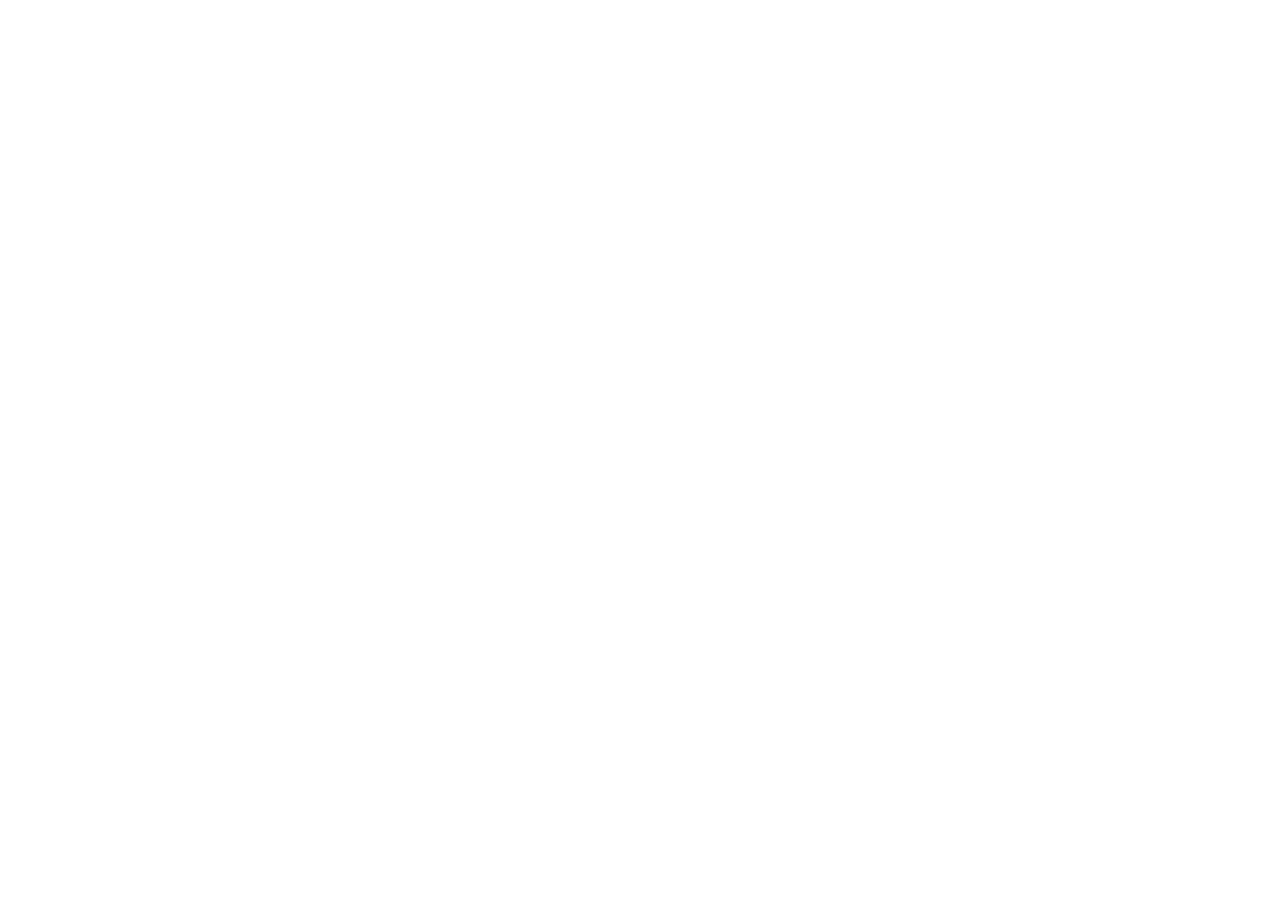
==== index.html @ 6718288f "Create index using HTML boilerplate" ====
<!DOCTYPE html>
<html lang="en">
  <head>
    <meta charset="UTF-8" />
    <meta name="viewport" content="width=device-width, initial-scale=1.0" />
    <title>Document</title>
  </head>
  <body></body>
</html>
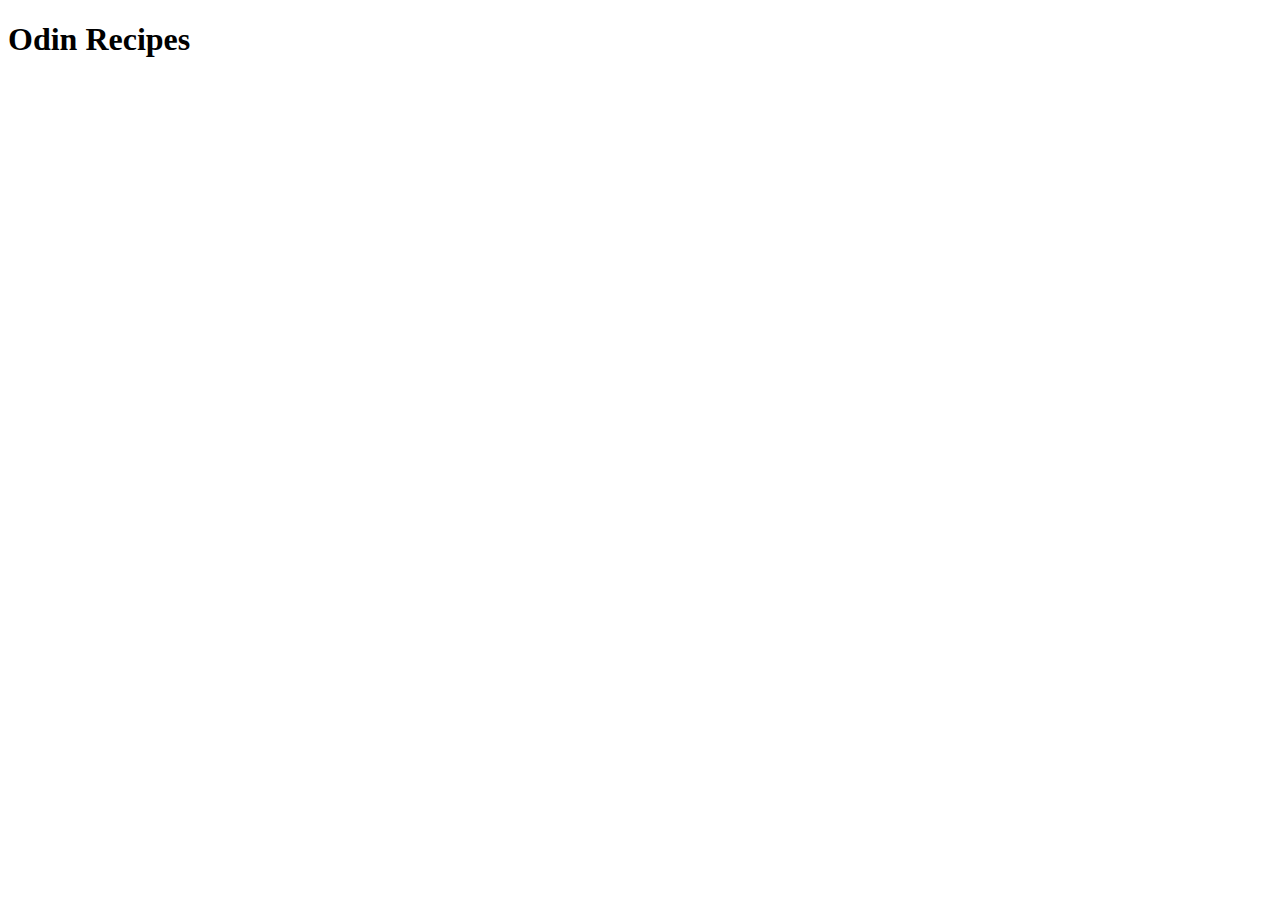
==== commit 5bd4a200: "Add heading to the page" ====
--- a/index.html
+++ b/index.html
@@ -3,7 +3,9 @@
   <head>
     <meta charset="UTF-8" />
     <meta name="viewport" content="width=device-width, initial-scale=1.0" />
-    <title>Document</title>
+    <title>Odin Recipes</title>
   </head>
-  <body></body>
+  <body>
+    <h1>Odin Recipes</h1>
+  </body>
 </html>
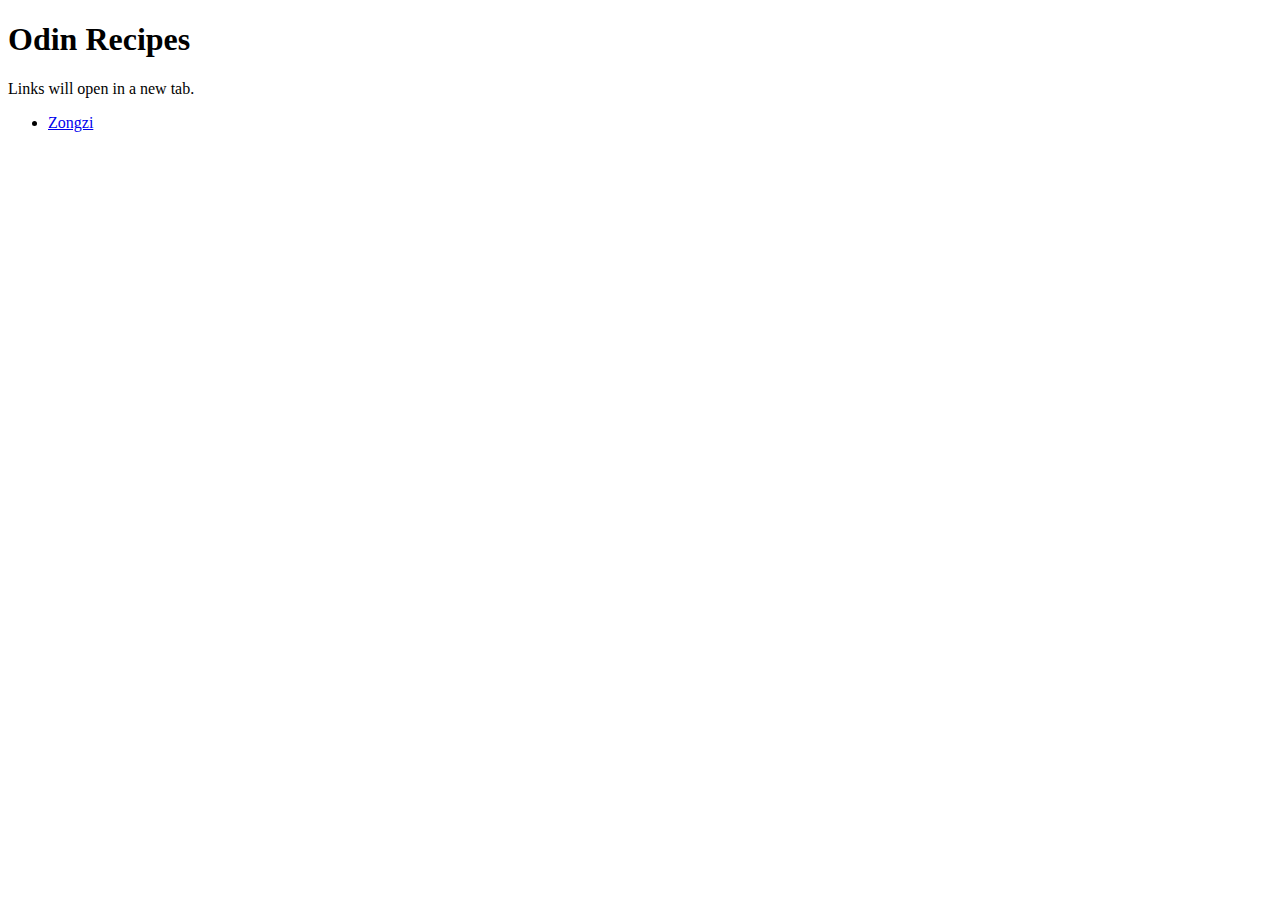
==== commit b189e6e9: "Create a list section for recipes" ====
--- a/index.html
+++ b/index.html
@@ -7,5 +7,9 @@
   </head>
   <body>
     <h1>Odin Recipes</h1>
+    <p>Links will open in a new tab.</p>
+    <ul>
+      <li><a href="./recipes/zongzi.html" target="_blank">Zongzi</a></li>
+    </ul>
   </body>
 </html>
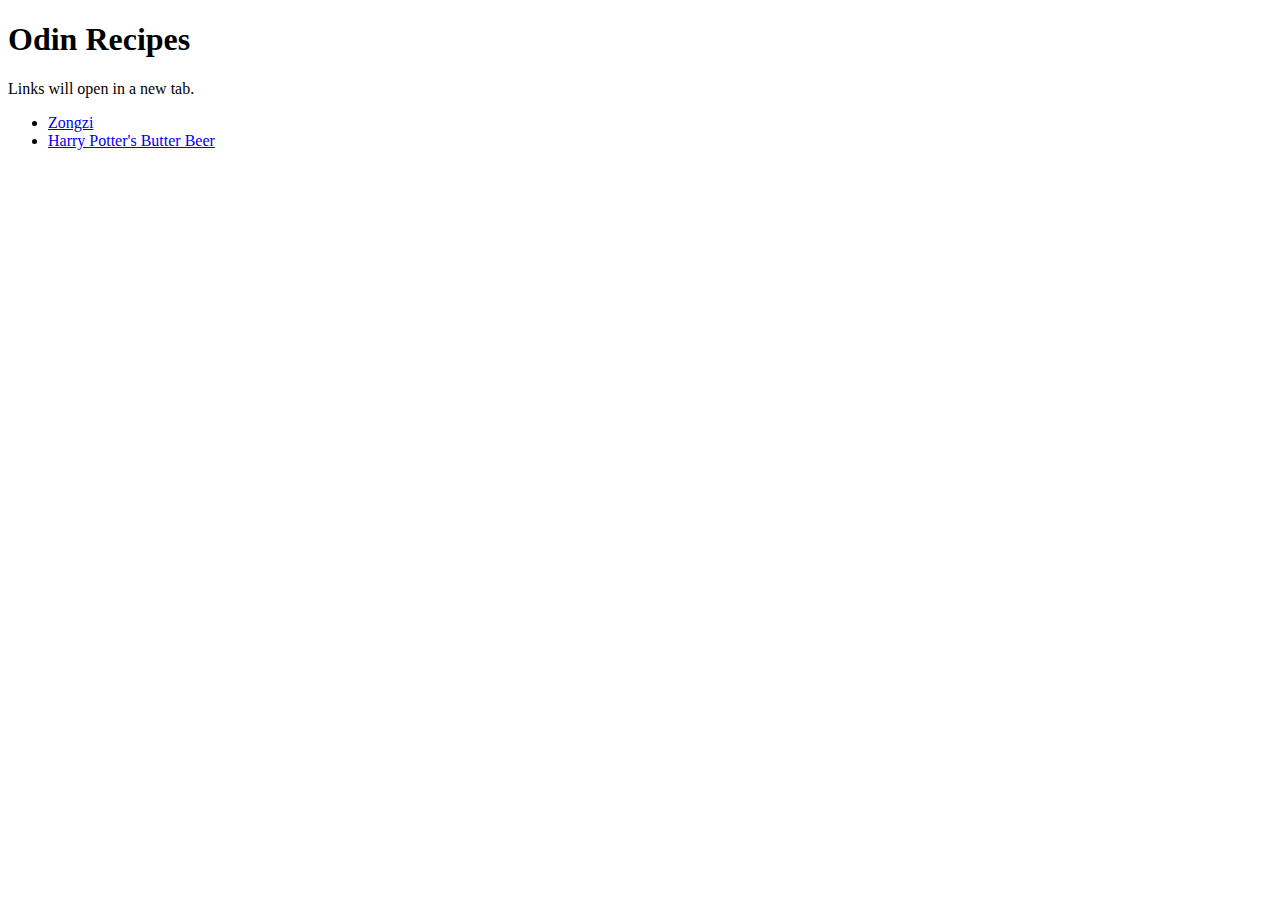
==== commit 19f3f6fa: "Add butter beer recipe" ====
--- a/index.html
+++ b/index.html
@@ -10,6 +10,15 @@
     <p>Links will open in a new tab.</p>
     <ul>
       <li><a href="./recipes/zongzi.html" target="_blank">Zongzi</a></li>
+      <li>
+        <a
+          href="https://www.favfamilyrecipes.com/butterbeer/"
+          target="_blank"
+          rel="noopener no-referrer"
+        >
+          Harry Potter's Butter Beer
+        </a>
+      </li>
     </ul>
   </body>
 </html>
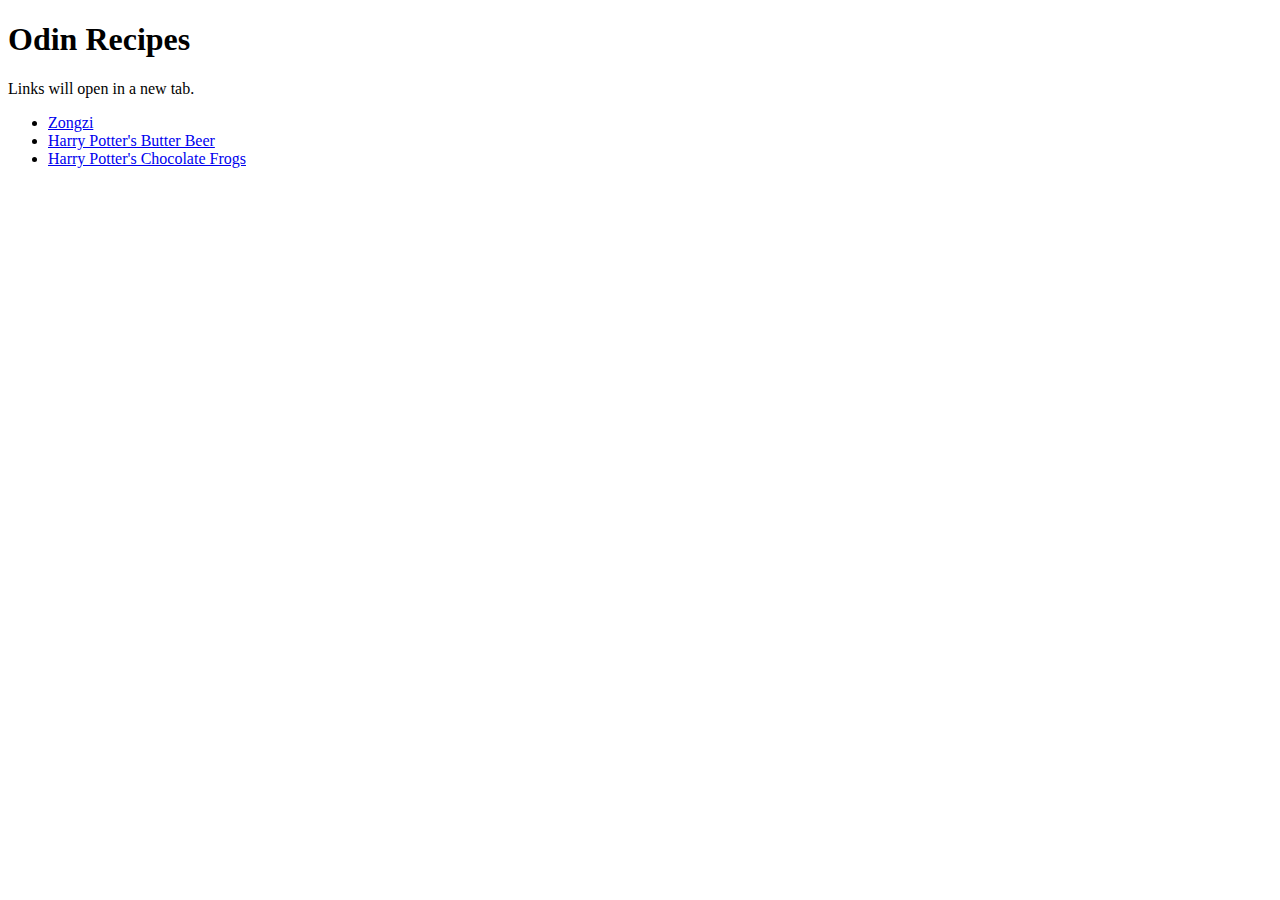
==== commit 60d815af: "Add chocolate frogs recipe" ====
--- a/index.html
+++ b/index.html
@@ -19,6 +19,15 @@
           Harry Potter's Butter Beer
         </a>
       </li>
+      <li>
+        <a
+          href="https://funmoneymom.com/how-to-make-chocolate-frogs/"
+          target="_blank"
+          rel="noopener no-referrer"
+        >
+          Harry Potter's Chocolate Frogs
+        </a>
+      </li>
     </ul>
   </body>
 </html>
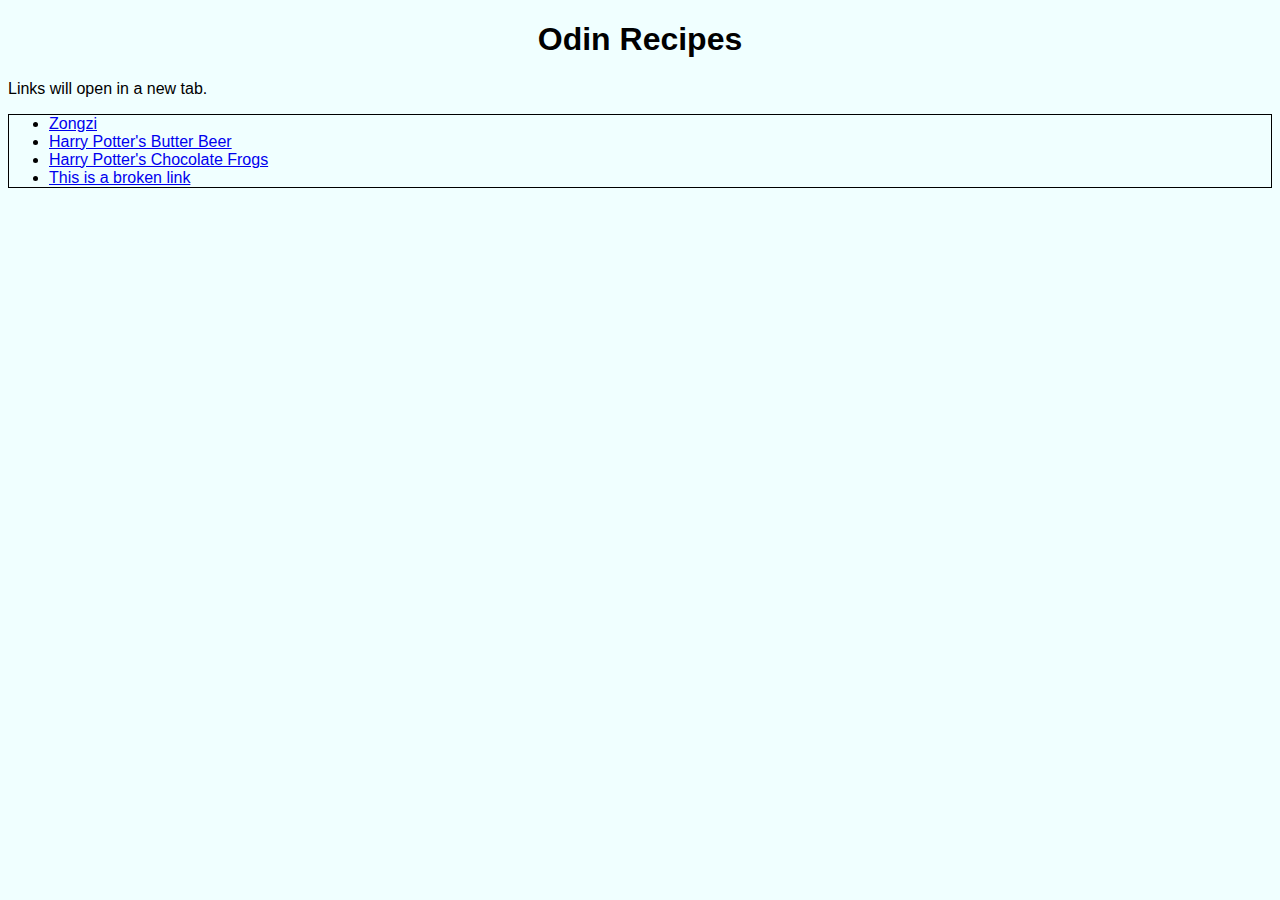
==== commit 196ebfd9: "Test broken link" ====
--- a/index.html
+++ b/index.html
@@ -3,6 +3,7 @@
   <head>
     <meta charset="UTF-8" />
     <meta name="viewport" content="width=device-width, initial-scale=1.0" />
+    <link rel="stylesheet" href="styles.css" />
     <title>Odin Recipes</title>
   </head>
   <body>
@@ -28,6 +29,14 @@
           Harry Potter's Chocolate Frogs
         </a>
       </li>
+      <li>
+        <a
+          href="http://google.com/thisisabrokenlink"
+          target="_blank"
+          rel="noopener no-referrer"
+          >This is a broken link</a
+        >
+      </li>
     </ul>
   </body>
 </html>
--- a/styles.css
+++ b/styles.css
@@ -0,0 +1,13 @@
+* {
+  font-family: "Lucida Sans", "Lucida Sans Regular", "Lucida Grande",
+    "Lucida Sans Unicode", Geneva, Verdana, sans-serif;
+  background-color: azure;
+}
+
+h1 {
+  text-align: center;
+}
+
+ul {
+  border: 1px solid black;
+}
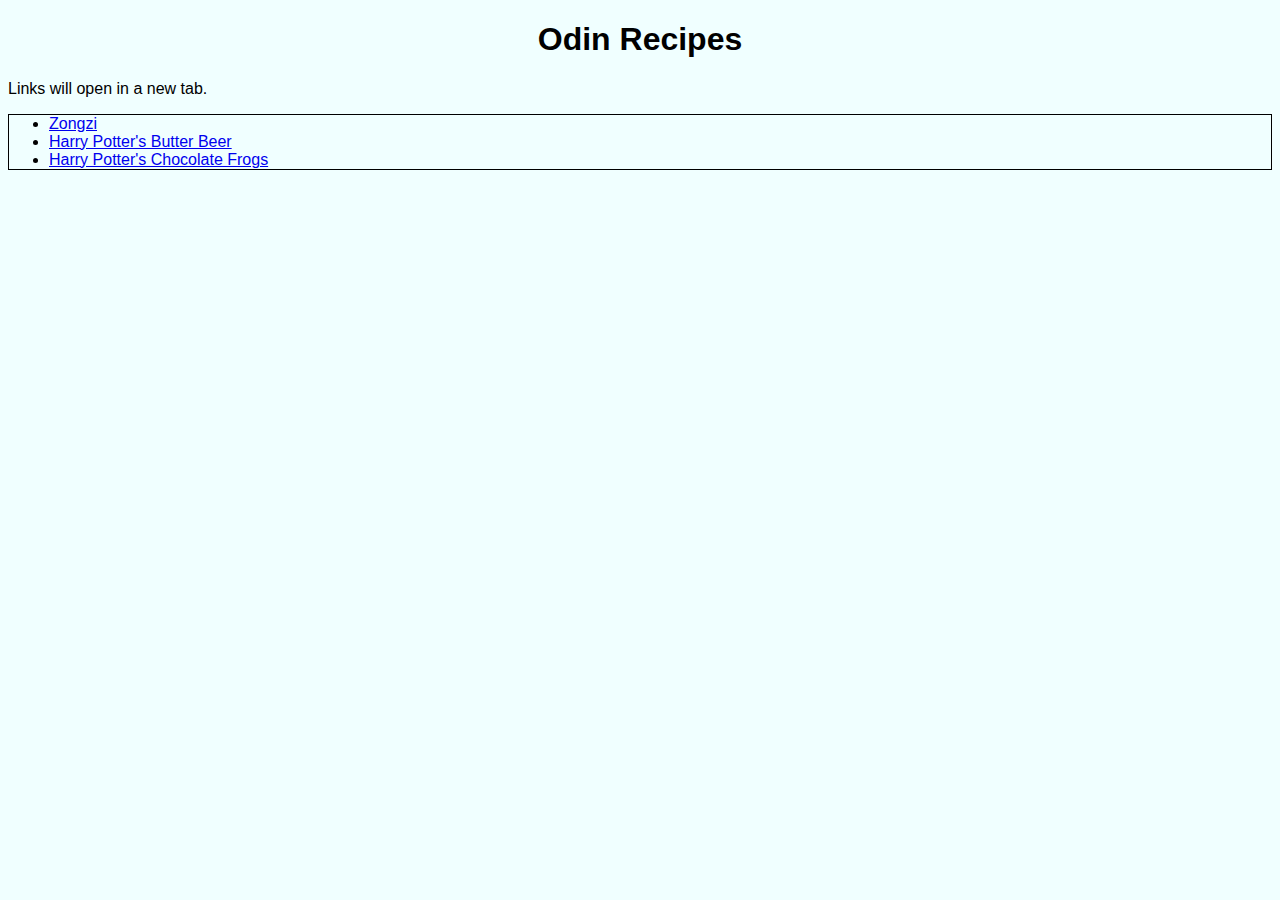
==== commit 26bf137f: "Revert "Test broken link"" ====
--- a/index.html
+++ b/index.html
@@ -29,14 +29,6 @@
           Harry Potter's Chocolate Frogs
         </a>
       </li>
-      <li>
-        <a
-          href="http://google.com/thisisabrokenlink"
-          target="_blank"
-          rel="noopener no-referrer"
-          >This is a broken link</a
-        >
-      </li>
     </ul>
   </body>
 </html>
